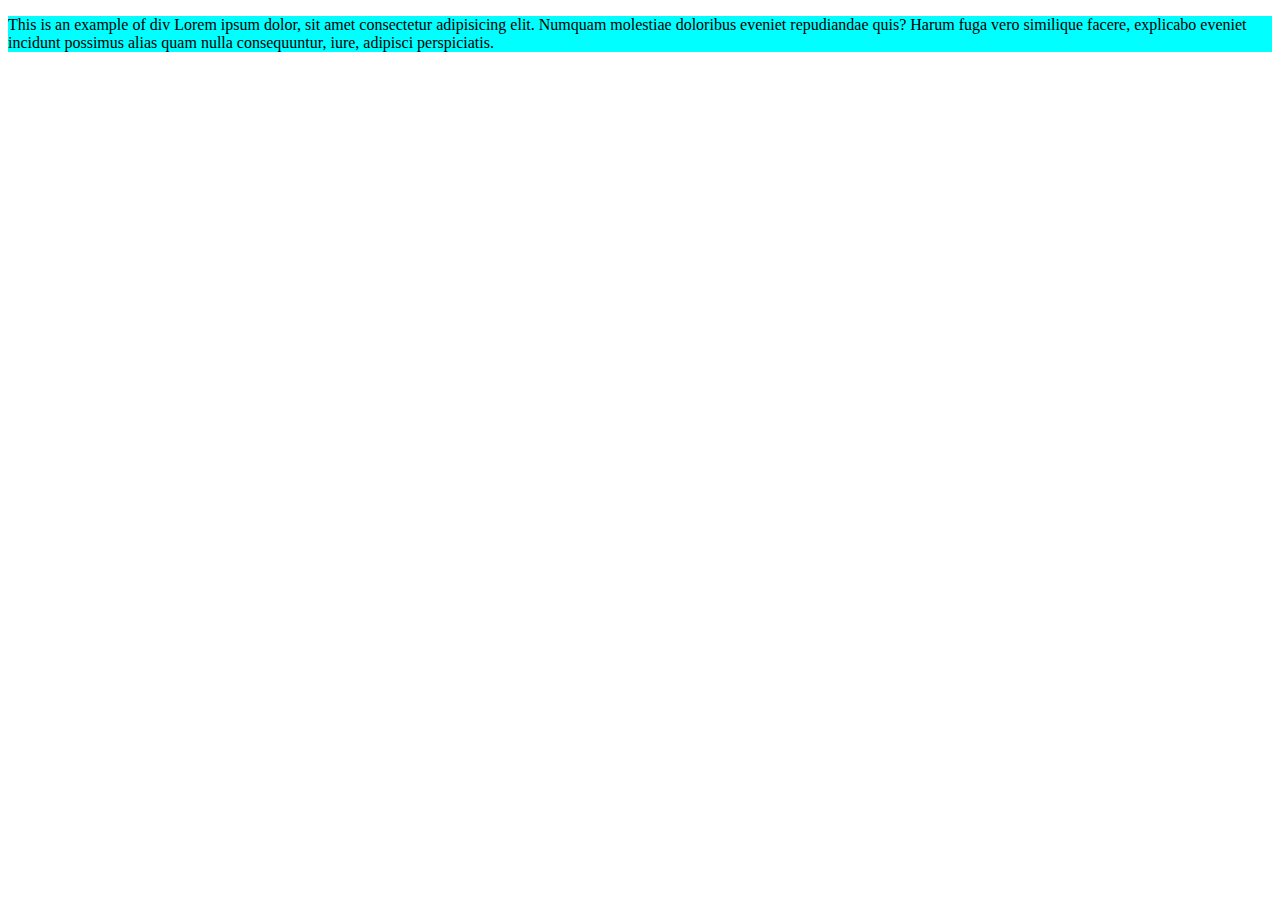
==== div.html @ 38f5da37 "commit" ====
<!DOCTYPE html>
<html lang="en">
<head>
    <meta charset="UTF-8">
    <meta name="viewport" content="width=device-width, initial-scale=1.0">
    <title>Document</title>
    <link rel="stylesheet" href="div.css">
</head>
<body>
    <div id="box">
        <p>This is an example of div
            Lorem ipsum dolor, sit amet consectetur adipisicing elit. Numquam molestiae doloribus eveniet repudiandae quis? Harum fuga vero similique facere, explicabo eveniet incidunt possimus alias quam nulla consequuntur, iure, adipisci perspiciatis.
        </p>
    </div>
</body>
</html>
---- div.css ----
#box{
    background-color: aqua;
}
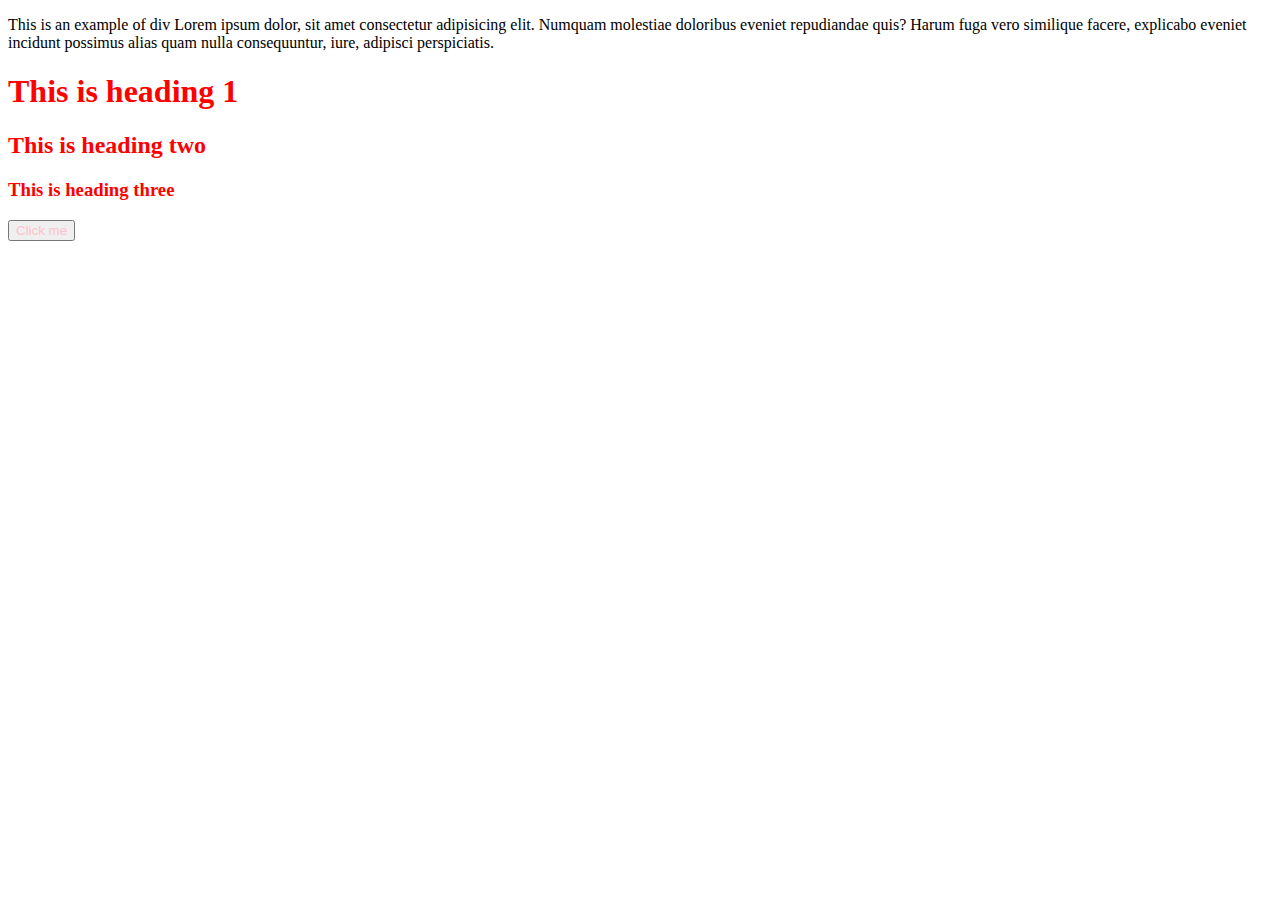
==== commit 58d635db: "commit" ====
--- a/div.html
+++ b/div.html
@@ -6,11 +6,22 @@
     <title>Document</title>
     <link rel="stylesheet" href="div.css">
 </head>
+<style>
+    button{
+        color:aquamarine;
+    }
+</style>
 <body>
     <div id="box">
         <p>This is an example of div
             Lorem ipsum dolor, sit amet consectetur adipisicing elit. Numquam molestiae doloribus eveniet repudiandae quis? Harum fuga vero similique facere, explicabo eveniet incidunt possimus alias quam nulla consequuntur, iure, adipisci perspiciatis.
         </p>
+        <h1 class="heading">This is heading 1</h1>
+        <h2 class="heading">
+            This is heading two
+        </h2>
+        <h3 class="heading">This is heading three</h3>
+        <button style="color:pink">Click me</button>
     </div>
 </body>
 </html>--- a/div.css
+++ b/div.css
@@ -1,3 +1,7 @@
-#box{
-    background-color: aqua;
+.heading{
+    color: red;
+}
+
+button{
+    color:green;
 }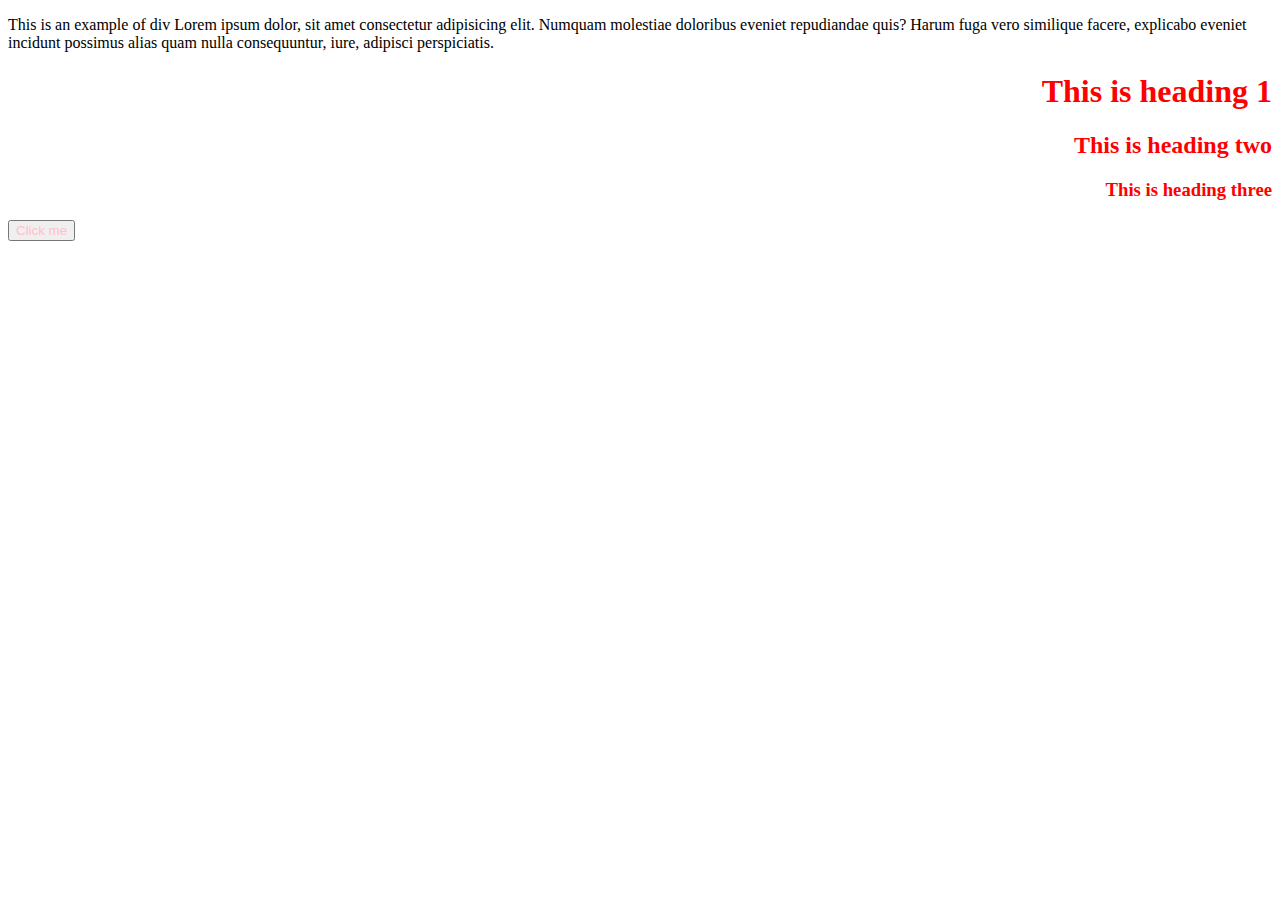
==== commit a1559d83: "commit" ====
--- a/div.html
+++ b/div.html
@@ -5,12 +5,13 @@
     <meta name="viewport" content="width=device-width, initial-scale=1.0">
     <title>Document</title>
     <link rel="stylesheet" href="div.css">
+    <style>
+        button{
+            color:aquamarine;
+        }
+    </style>
 </head>
-<style>
-    button{
-        color:aquamarine;
-    }
-</style>
+
 <body>
     <div id="box">
         <p>This is an example of div
--- a/div.css
+++ b/div.css
@@ -1,5 +1,6 @@
 .heading{
     color: red;
+    text-align: right;
 }
 
 button{
